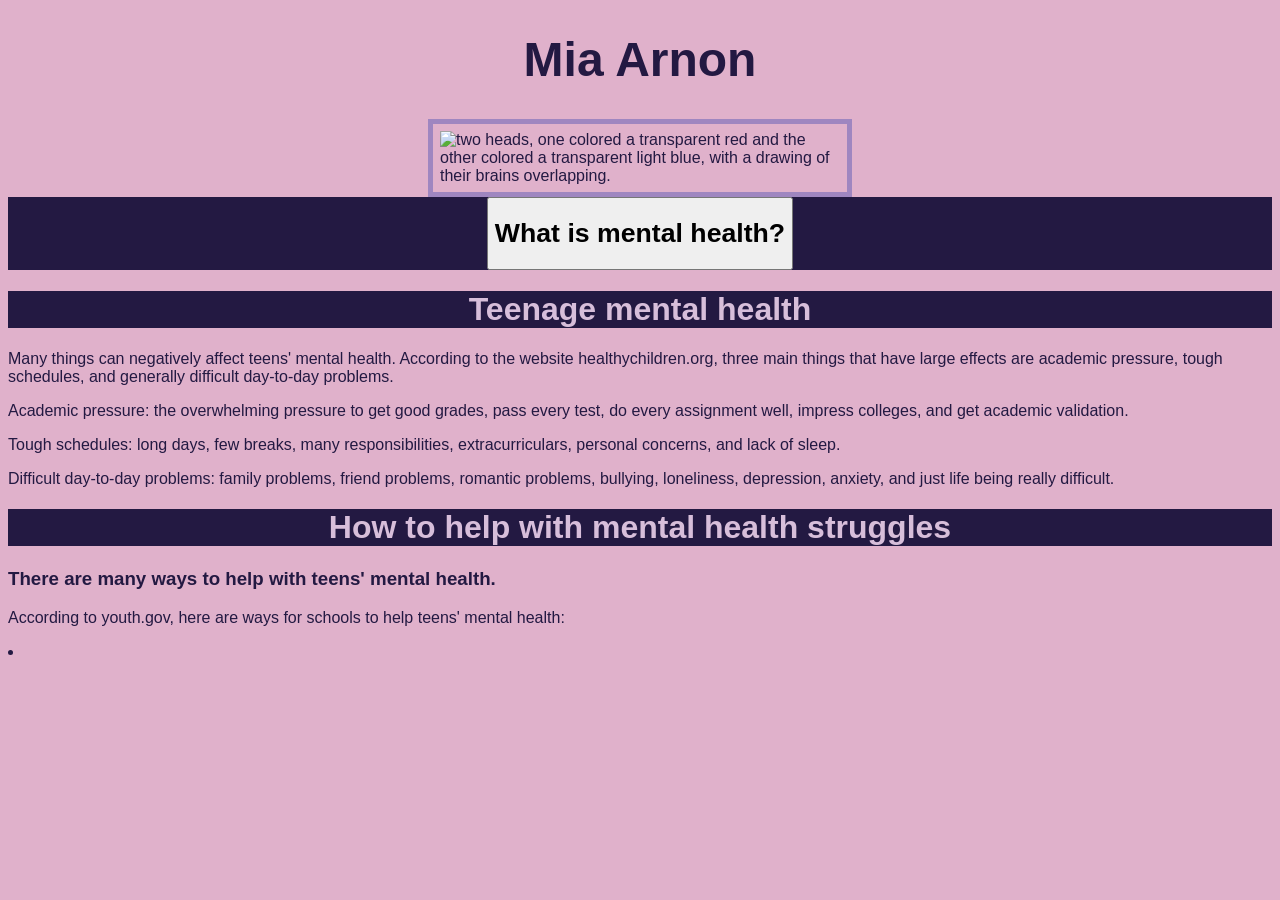
==== index.html @ 8d1aa458 "Centralized picture" ====
<!DOCTYPE html>
<html>

<head>
  <title>Unit 2 Starter Code, Option 1</title>
  <link href="style.css" rel="stylesheet" type="text/css" />
</head>

<body>
  <h1 class="title">Mia Arnon</h1>
  <img class="minds" 
    alt="two heads, one colored a transparent red and the other colored a transparent light blue, with a drawing of their brains overlapping."
    src="https://english.madhyamam.com/h-upload/2022/07/11/1652660-mentalhealthrgb.webp">

  <div class="section">
    <a href="Definition.html"> </a>
    <button>
      <h1>What is mental health?</h1>
      
    </button>
  </div>

  
  <div class="section">
    <h1>Teenage mental health</h1>
  </div>
  
  <p>
    Many things can negatively affect teens' mental health. According to the website healthychildren.org, three main things that have large effects are academic pressure, tough schedules, and generally difficult day-to-day problems.
  </p>
  <p>
    Academic pressure:
    the overwhelming pressure to get good grades, pass every test, do every assignment well, impress colleges, and get academic validation.
  </p>
  <p>
    Tough schedules:
    long days, few breaks, many responsibilities, extracurriculars, personal concerns, and lack of sleep.
  </p>
  <p>
    Difficult day-to-day problems:
    family problems, friend problems, romantic problems, bullying, loneliness, depression, anxiety, and just life being really difficult.
  </p>

  <div class="section">
    <h1>How to help with mental health struggles</h1>
  </div>
  <h3>
    There are many ways to help with teens' mental health.
  </h3>
  <p>
    According to youth.gov, here are ways for schools to help teens' mental health:
    <li>
      
    </li>
  </p>
  
</body>

</html>
---- style.css ----
/* The code below puts the title of the website in the center */
.title { 
    text-align: center;
    font-family: 'Trebuchet MS', sans-serif;
    font-size: 3rem;
}

body {
    color: #231942;
    text-align: left;
    background-color: #E0B1CB;
    font-family: 'Trebuchet MS', sans-serif;
    font-weight: lighter;
}

.minds{
  width: 400px;
  padding: 7px;
  border: 5px solid #9F86C0;
  align-items: center;
  display: block;
  margin-left: auto;
  margin-right: auto;
  
}


.section {
    color: #D7BEDA;
    text-align: center;
    background-color: #231942;
}
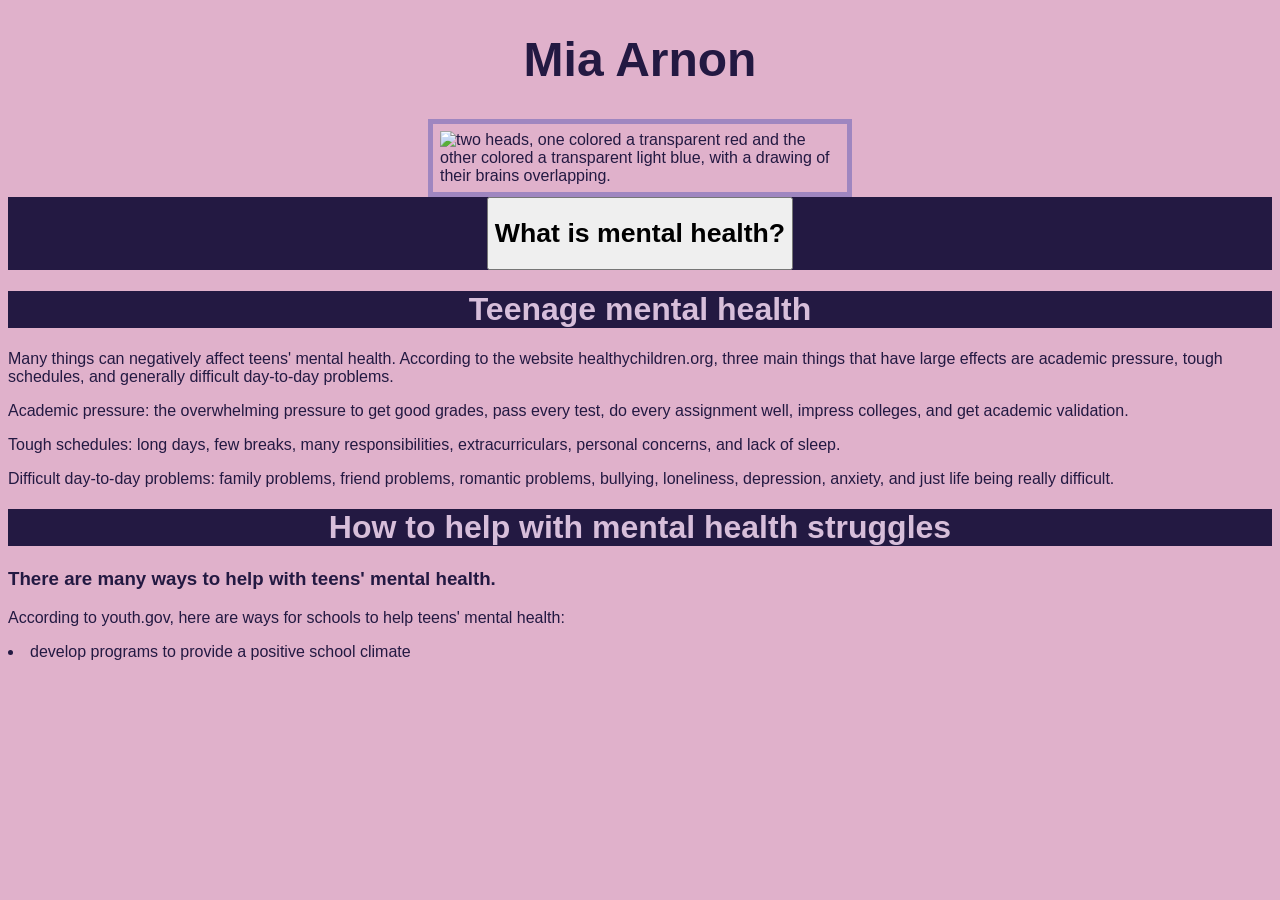
==== commit 3fdabb0f: "add "definition" and list" ====
--- a/index.html
+++ b/index.html
@@ -13,11 +13,10 @@
     src="https://english.madhyamam.com/h-upload/2022/07/11/1652660-mentalhealthrgb.webp">
 
   <div class="section">
-    <a href="Definition.html"> </a>
-    <button>
+    <a href="Definition.html">
+    <button class="buttons">
       <h1>What is mental health?</h1>
-      
-    </button>
+    </button></a>
   </div>
 
   
@@ -50,7 +49,7 @@
   <p>
     According to youth.gov, here are ways for schools to help teens' mental health:
     <li>
-      
+      develop programs to provide a positive school climate
     </li>
   </p>
   
--- a/style.css
+++ b/style.css
@@ -1,16 +1,22 @@
 /* The code below puts the title of the website in the center */
-.title { 
+.title{ 
     text-align: center;
     font-family: 'Trebuchet MS', sans-serif;
     font-size: 3rem;
 }
 
-body {
+body{
     color: #231942;
     text-align: left;
     background-color: #E0B1CB;
     font-family: 'Trebuchet MS', sans-serif;
     font-weight: lighter;
+}
+
+.bottons{
+  color: #D7BEDA;
+  text-align: center;
+  background-color: #231942;
 }
 
 .minds{
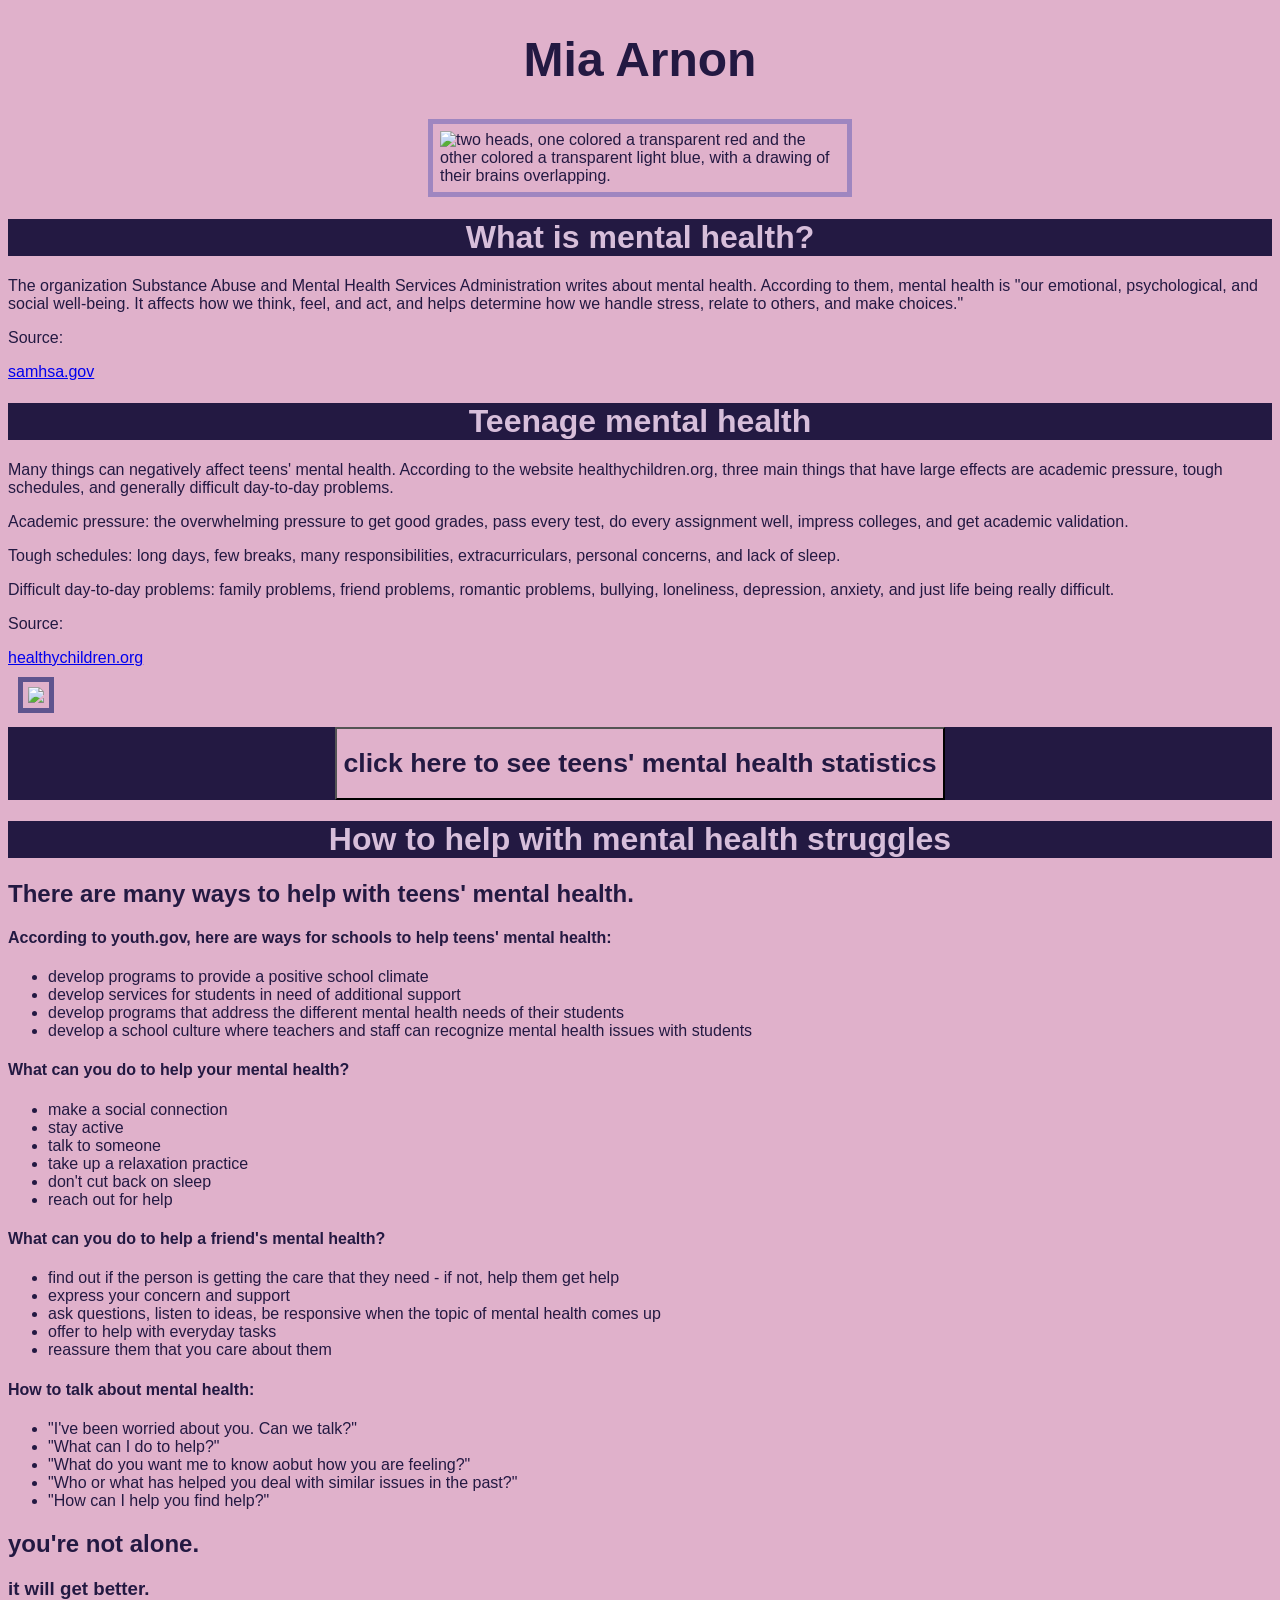
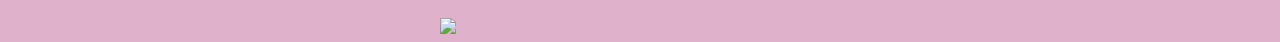
==== commit 95cd88e7: "Finished website" ====
--- a/index.html
+++ b/index.html
@@ -13,19 +13,20 @@
     src="https://english.madhyamam.com/h-upload/2022/07/11/1652660-mentalhealthrgb.webp">
 
   <div class="section">
-    <a href="Definition.html">
-    <button class="buttons">
       <h1>What is mental health?</h1>
-    </button></a>
   </div>
+
+  <p>The organization Substance Abuse and Mental Health Services Administration writes about mental health. According to them, mental health is "our emotional, psychological, and social well-being. It affects how we think, feel, and act, and helps determine how we handle stress, relate to others, and make choices."
+  </p>
+  <p>Source:</p>
+  <a href="https://www.samhsa.gov/mental-health">samhsa.gov</a>
 
   
   <div class="section">
     <h1>Teenage mental health</h1>
   </div>
-  
-  <p>
-    Many things can negatively affect teens' mental health. According to the website healthychildren.org, three main things that have large effects are academic pressure, tough schedules, and generally difficult day-to-day problems.
+
+  <p>Many things can negatively affect teens' mental health. According to the website healthychildren.org, three main things that have large effects are academic pressure, tough schedules, and generally difficult day-to-day problems.
   </p>
   <p>
     Academic pressure:
@@ -39,19 +40,63 @@
     Difficult day-to-day problems:
     family problems, friend problems, romantic problems, bullying, loneliness, depression, anxiety, and just life being really difficult.
   </p>
+  <p>Source:</p>
+  <a href="https://www.healthychildren.org/English/ages-stages/teen/Pages/Mental-Health-and-Teens-Watch-for-Danger-Signs.aspx">healthychildren.org</a>
+  <br>
+  <img class="stress-causes" src="https://miro.medium.com/v2/resize:fit:400/1*fD2MQO3MVInLtJSvAXEVZA.png">
 
+  <div class="section">
+    <a href="Statistics.html">
+      <button class="buttons">
+        <h1>click here to see teens' mental health statistics</h1>
+      </button>
+    </a>
+  </div>
+
+  
   <div class="section">
     <h1>How to help with mental health struggles</h1>
   </div>
-  <h3>
+  <h2>
     There are many ways to help with teens' mental health.
-  </h3>
+  </h2>
   <p>
-    According to youth.gov, here are ways for schools to help teens' mental health:
-    <li>
-      develop programs to provide a positive school climate
-    </li>
+    <h4>According to youth.gov, here are ways for schools to help teens' mental health:</h4>
+    <ul>
+      <li>develop programs to provide a positive school climate</li>
+      <li>develop services for students in need of additional support</li>
+      <li>develop programs that address the different mental health needs of their students</li>
+      <li>develop a school culture where teachers and staff can recognize mental health issues with students</li>
+    </ul>
+    <h4>What can you do to help your mental health?</h4>
+    <ul>
+      <li>make a social connection</li>
+      <li>stay active</li>
+      <li>talk to someone</li>
+      <li>take up a relaxation practice</li>
+      <li>don't cut back on sleep</li>
+      <li>reach out for help</li>
+    </ul>
+    <h4>What can you do to help a friend's mental health?</h4>
+    <ul>
+      <li>find out if the person is getting the care that they need - if not, help them get help</li>
+      <li>express your concern and support</li>
+      <li>ask questions, listen to ideas, be responsive when the topic of mental health comes up</li>
+      <li>offer to help with everyday tasks</li>
+      <li>reassure them that you care about them</li>
+    </ul>
+    <h4>How to talk about mental health:</h4>
+    <ul>
+      <li>"I've been worried about you. Can we talk?"</li>
+      <li>"What can I do to help?"</li>
+      <li>"What do you want me to know aobut how you are feeling?"</li>
+      <li>"Who or what has helped you deal with similar issues in the past?"</li>
+      <li>"How can I help you find help?"</li>
+    </ul>
+    <h2>you're not alone.</h2>
+    <h3>it will get better.</h3>
   </p>
+  <img class="heart" src="https://static.vecteezy.com/system/resources/previews/014/296/122/non_2x/simple-doodle-hand-drawn-heart-isolated-design-element-for-valentine-s-day-transparent-clipart-free-png.png">
   
 </body>
 
--- a/style.css
+++ b/style.css
@@ -1,4 +1,3 @@
-/* The code below puts the title of the website in the center */
 .title{ 
     text-align: center;
     font-family: 'Trebuchet MS', sans-serif;
@@ -13,10 +12,26 @@
     font-weight: lighter;
 }
 
-.bottons{
-  color: #D7BEDA;
+.stats-pics{
+  width: 450px;
+  padding: 5px;
+  border: 5px solid#9F86C0;
+  align-items: center;
+  display: block;
+  margin-left: auto;
+  margin-right: auto;
+}
+
+.stress-causes{
+  border: 5px solid #5E548E;
+  padding: 5px;
+  margin: 10px;
+}
+
+.buttons{
+  color: #231942;
   text-align: center;
-  background-color: #231942;
+  background-color: #E0B1CB;
 }
 
 .minds{
@@ -30,6 +45,13 @@
   
 }
 
+.heart{
+  width: 400px;
+  align-items: center;
+  display: block;
+  margin-left: auto;
+  margin-right: auto;
+}
 
 .section {
     color: #D7BEDA;
